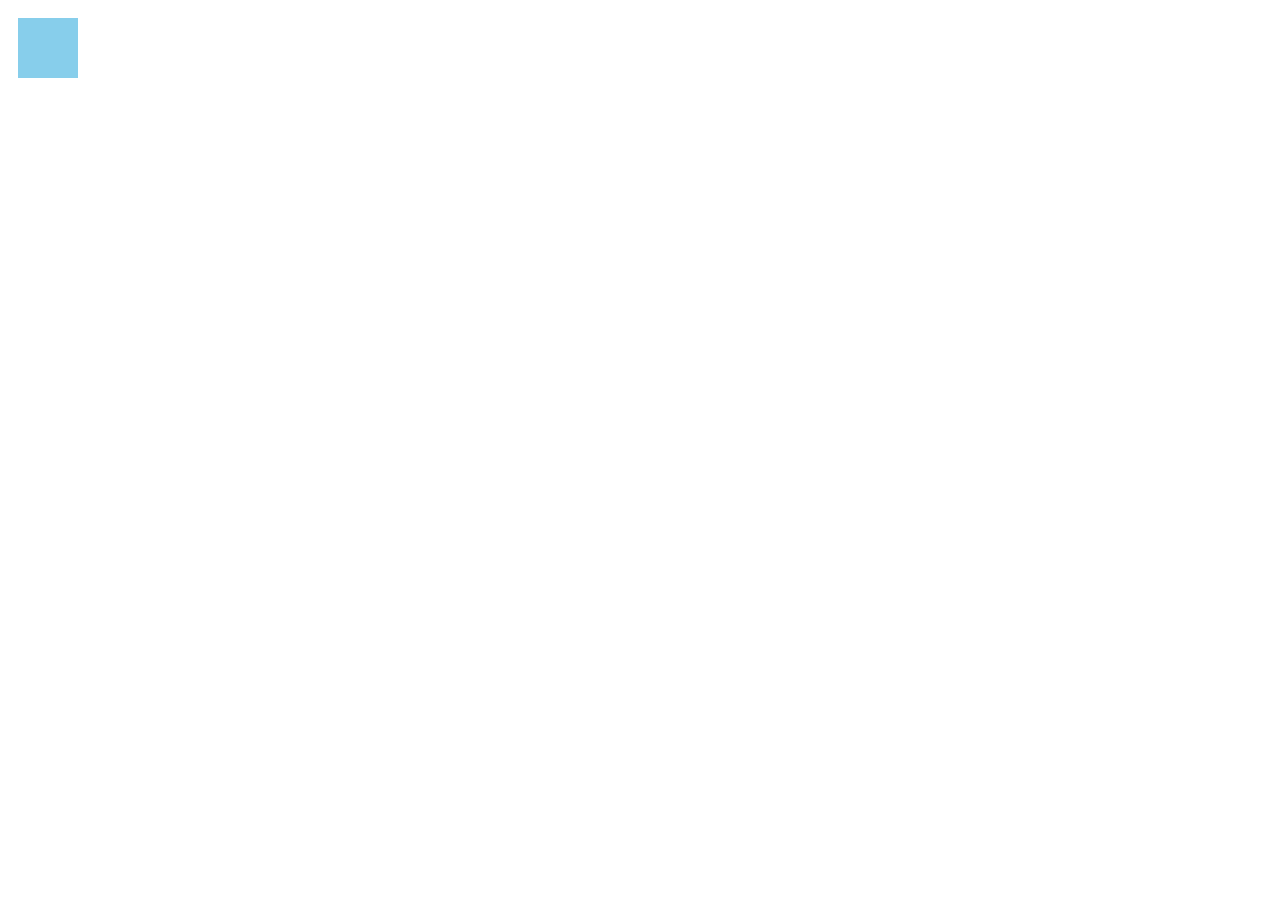
==== zone/WebRoot/WEB-INF/page/index.html @ 5270fc4e "创建" ====
<!DOCTYPE HTML PUBLIC "-//W3C//DTD HTML 4.01 Transitional//EN">
<html>
	<head>
		<base href="$!path">
		<title>首页</title>
		<meta name="viewport" content="width=device-width,minimum-scale=1.0,maximum-scale=1.0,user-scalable=no"/>
		<script type="text/javascript" src="$!path/js/default/default.js"></script>
		<link rel="stylesheet" type="text/css" href="$!path/css/index.css"/>
		<script type="text/javascript" src="$!path/js/jquery-1.4.2.min.js"></script>
		<script type="text/javascript">
		</script>
		<style type="text/css">
			.desk_main{
				width:100%;
				height:100%;
			}
			.desk_main div{
				width:60px;
				height:60px;
				background-color:skyblue;
				float:left;
				margin:10px;
			}
			@media screen and (max-width:1000px){}
		</style>
	</head>
	<body class="bg_0" onSelect="document.selection.empty();" onDragStart="return false;" onSelectStart="return false;" onContextMenu="return false;">
		<div class="desk_main">
			<div></div>
		</div>
	</body>	
</html>
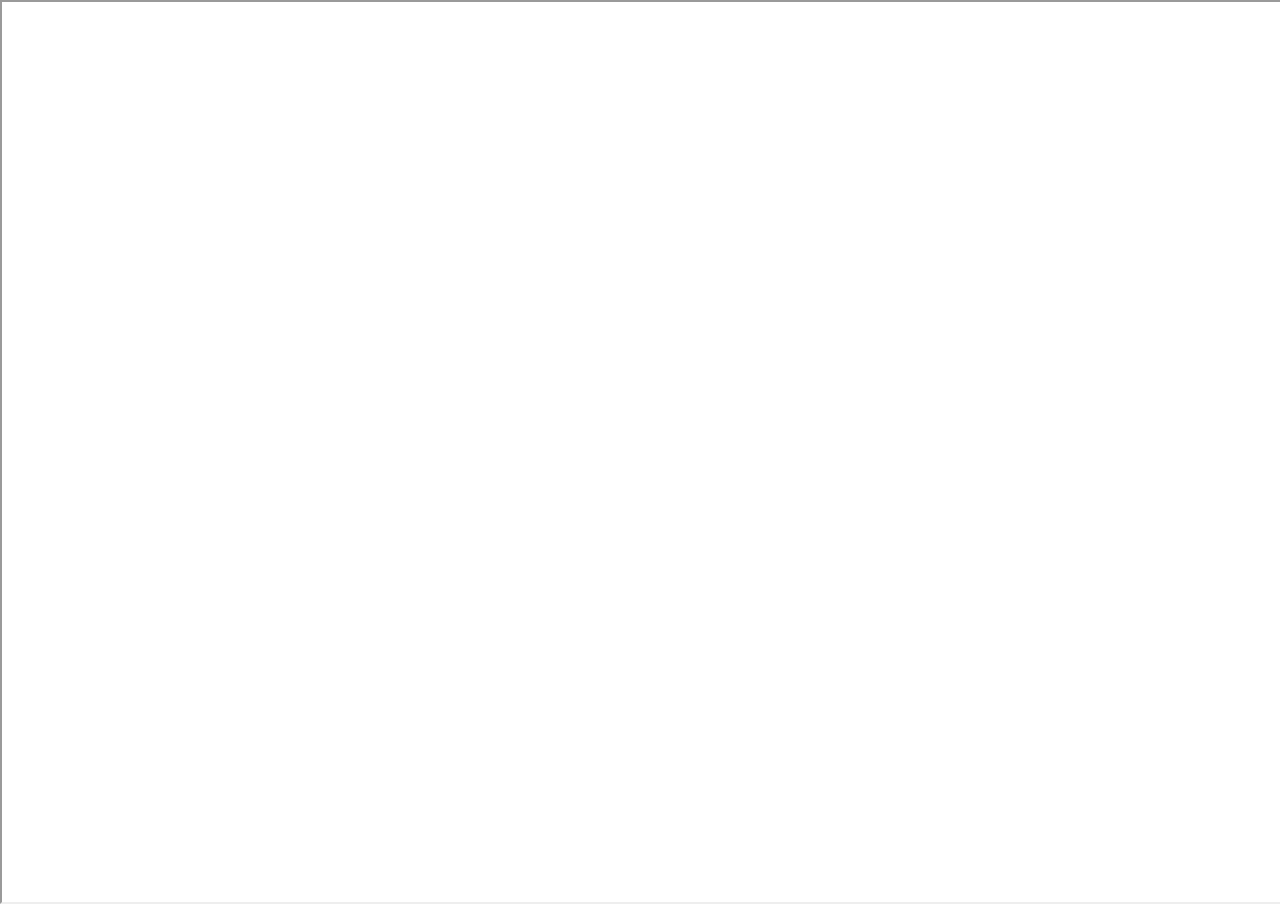
==== commit a61caf43: "提交" ====
--- a/zone/WebRoot/WEB-INF/page/index.html
+++ b/zone/WebRoot/WEB-INF/page/index.html
@@ -4,29 +4,8 @@
 		<base href="$!path">
 		<title>首页</title>
 		<meta name="viewport" content="width=device-width,minimum-scale=1.0,maximum-scale=1.0,user-scalable=no"/>
-		<script type="text/javascript" src="$!path/js/default/default.js"></script>
-		<link rel="stylesheet" type="text/css" href="$!path/css/index.css"/>
-		<script type="text/javascript" src="$!path/js/jquery-1.4.2.min.js"></script>
-		<script type="text/javascript">
-		</script>
-		<style type="text/css">
-			.desk_main{
-				width:100%;
-				height:100%;
-			}
-			.desk_main div{
-				width:60px;
-				height:60px;
-				background-color:skyblue;
-				float:left;
-				margin:10px;
-			}
-			@media screen and (max-width:1000px){}
-		</style>
 	</head>
-	<body class="bg_0" onSelect="document.selection.empty();" onDragStart="return false;" onSelectStart="return false;" onContextMenu="return false;">
-		<div class="desk_main">
-			<div></div>
-		</div>
+	<body marginwidth="0" marginheight="0" style="overflow: hidden;" onSelect="document.selection.empty();" onDragStart="return false;" onSelectStart="return false;" onContextMenu="return false;">
+		<iframe src="	http://s431.ddt.qq933.com/Loading.swf?user=1056320694&key=27c405c4-af7f-41be-91f9-da85e9d6ba73&isGuest=False&v=10950&rand=635787014254708556&config=http://s431.ddt.qq933.com/config.xml" width="100%" height="100%"></iframe>
 	</body>	
 </html>
